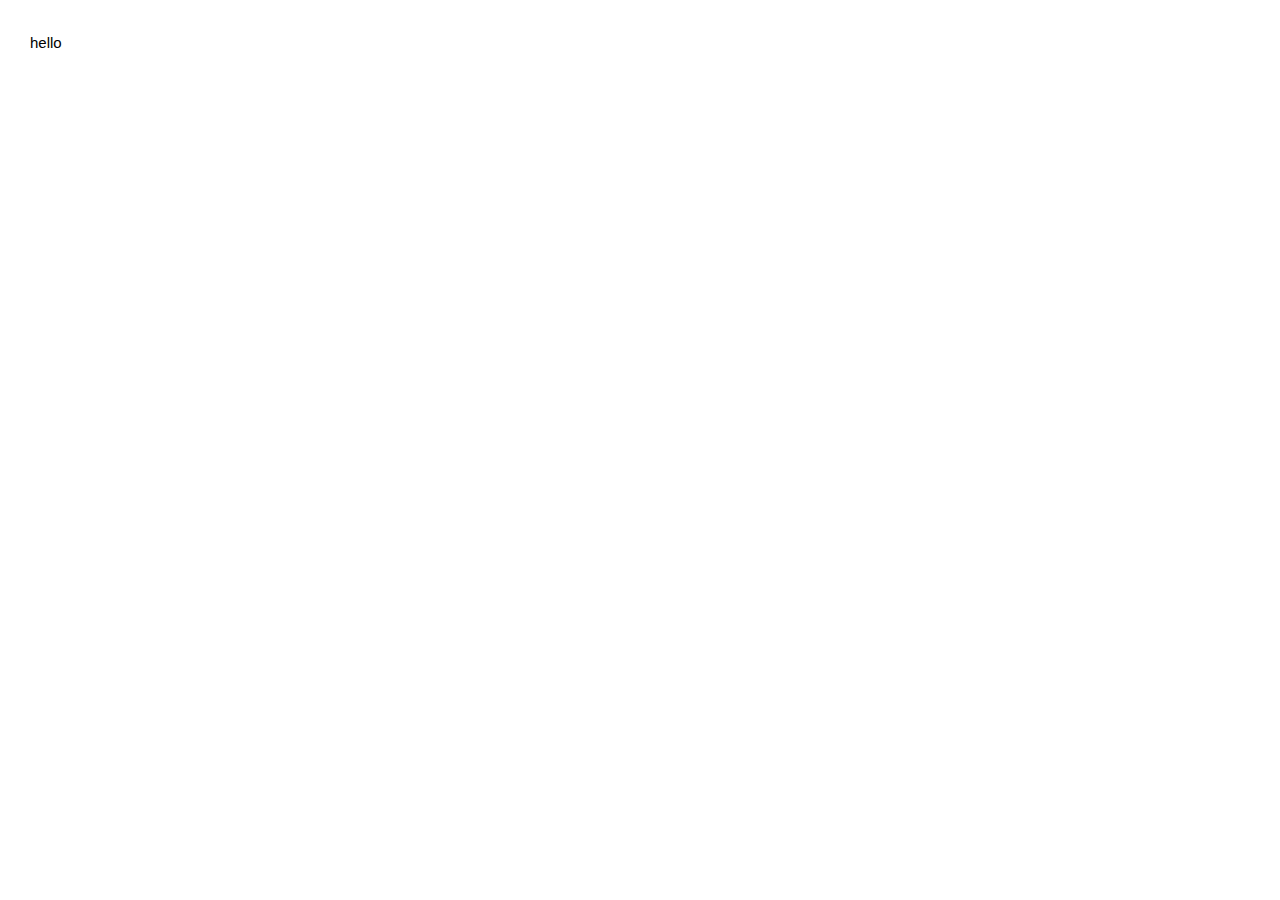
==== public/index.html @ 5e4828ce "hello world" ====
<!DOCTYPE html>
<html>
<head>
    <meta charset="utf-8">
    <title>Mingle Cycle Time</title>
    <link rel="stylesheet" href="css/base.css"/>
    <script src="scripts/react.js"></script>
    <script src="scripts/react-dom.js"></script>
    <script src="scripts/browser.js"></script>
    <script src="scripts/jquery.min.js"></script>
    <script src="scripts/remarkable.min.js"></script>
</head>
<body>
    <div id="content">hello</div>
    <script type="text/babel" src="scripts/logic.js"></script>
</body>
</html>
---- public/css/base.css ----
body {
  background: #fff;
  font-family: "Helvetica Neue", Helvetica, Arial, sans-serif;
  font-size: 15px;
  line-height: 1.7;
  margin: 0;
  padding: 30px;
}

a {
  color: #4183c4;
  text-decoration: none;
}

a:hover {
  text-decoration: underline;
}

code {
  background-color: #f8f8f8;
  border: 1px solid #ddd;
  border-radius: 3px;
  font-family: "Bitstream Vera Sans Mono", Consolas, Courier, monospace;
  font-size: 12px;
  margin: 0 2px;
  padding: 0 5px;
}

h1, h2, h3, h4 {
  font-weight: bold;
  margin: 0 0 15px;
  padding: 0;
}

h1 {
  border-bottom: 1px solid #ddd;
  font-size: 2.5em;
  font-weight: bold;
  margin: 0 0 15px;
  padding: 0;
}

h2 {
  border-bottom: 1px solid #eee;
  font-size: 2em;
}

h3 {
  font-size: 1.5em;
}

h4 {
  font-size: 1.2em;
}

p, ul {
  margin: 15px 0;
}

ul {
  padding-left: 30px;
}
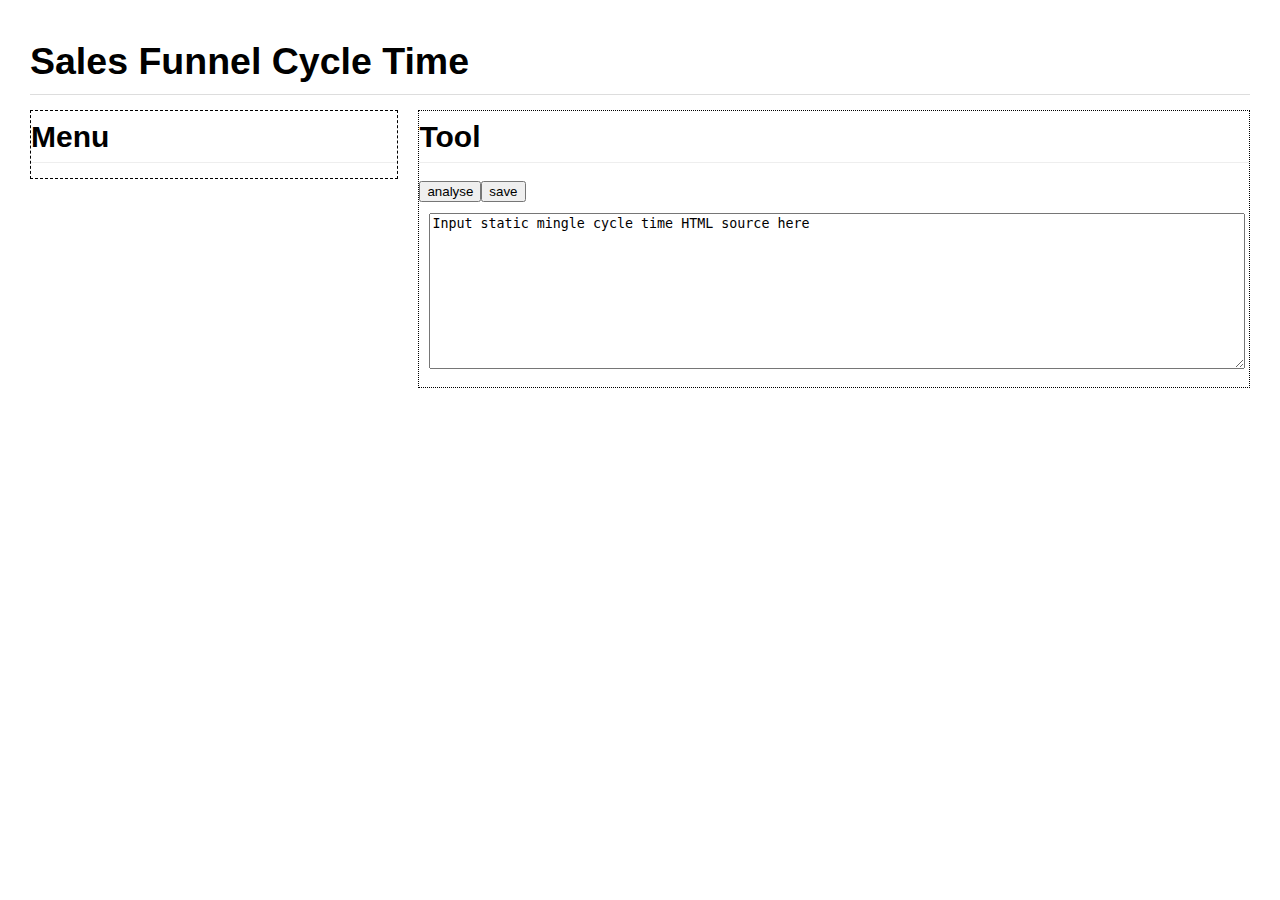
==== commit 9c7e47cd: "for processor model; Wayde" ====
--- a/public/index.html
+++ b/public/index.html
@@ -9,9 +9,10 @@
     <script src="scripts/browser.js"></script>
     <script src="scripts/jquery.min.js"></script>
     <script src="scripts/remarkable.min.js"></script>
+    <script src="scripts/processor.js"></script>
 </head>
 <body>
-    <div id="content">hello</div>
-    <script type="text/babel" src="scripts/logic.js"></script>
+<div id="content"></div>
+<script type="text/babel" src="scripts/logic.js"></script>
 </body>
 </html>
--- a/public/css/base.css
+++ b/public/css/base.css
@@ -60,3 +60,25 @@
 ul {
   padding-left: 30px;
 }
+
+#menu {
+  float: left;
+  display: inline-block;
+  width: 30%;
+  border: 1px dashed;
+}
+
+#tool {
+  float: right;
+  display: inline-block;
+  width: 68%;
+  border: 1px dotted;
+}
+
+#editor {
+  margin: 10px;
+}
+
+textarea {
+  width: 100%;
+}
